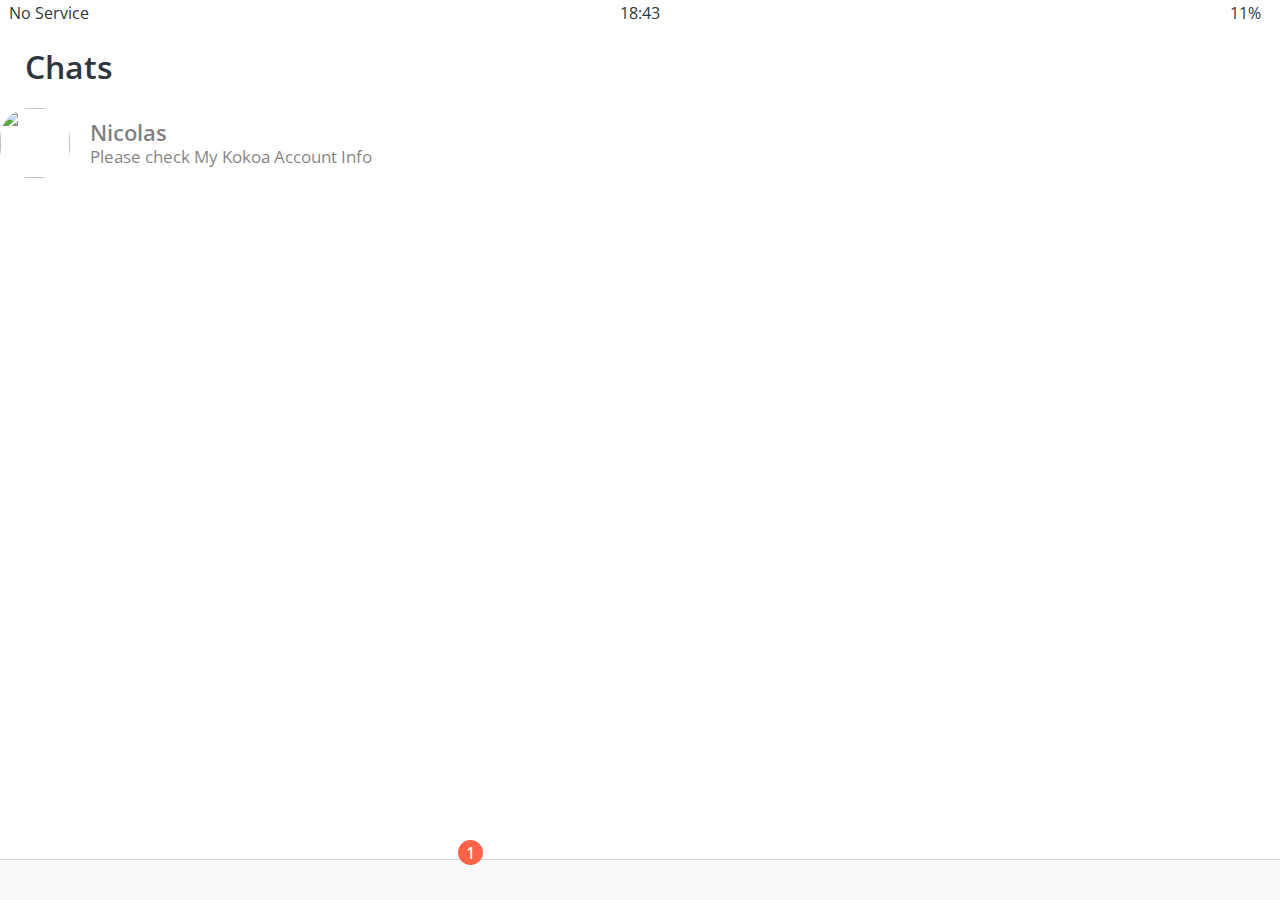
==== chats.html @ 3d23df2f "Added chats.html" ====
<!DOCTYPE html>
<html lang="en">
<head>
    <link rel="stylesheet" href="css/style.css">
    <meta charset="UTF-8">
    <meta name="viewport" content="width=device-width, initial-scale=1.0">
    <title>Chats - Kokoa Clone</title>
</head>
<body>
    <div class="status-bar">
        <div class="status-bar__column">
            <span>No Service</span>
            <i class="fa-solid fa-wifi"></i>
        </div>
        <div class="status-bar__column">
            <span>18:43</span>
        </div>
        <div class="status-bar__column">
            <span>11%</span>
            <i class="fa-solid fa-battery-full fa-lg"></i>
            <i class="fa-sharp fa-solid fa-bolt"></i>
        </div>
    </div>

    <header class="screen-header">
        <h1 class="screen-header__title">Chats</h1>
        <div class="screen-header__icons">
            <span><i class="fa-solid fa-magnifying-glass fa-2x"></i></span>
            <span><i class="fa-regular fa-comment-dots fa-2x"></i></span> 
            <span><i class="fa-solid fa-music fa-2x"></i></span>
            <span><i class="fa-solid fa-gear fa-2x"></i></span> 
        </div>
    </header>

    <main class="main-screen">
        <div class="user-component">
            <div class="user-component__column">
                <img src="https://avatars.githubusercontent.com/u/29245056?s=200&v=4" class="user-component__avatar"/>
                <div class="user-component__text">
                    <h4 class="user-component__title">Nicolas</h4>
                    <h6 class="user-component__subtitle">Please check My Kokoa Account Info</h6>
                </div>
                <div>

                </div>
            </div>
            <div class="user-component__column"></div>
        </div>
    </main>

    <nav class="nav">
        <ul class="nav__list">
            <li class="nav__btn">
                <a class="nav__link" href="friends.html">
                    <i class="fa-regular fa-user fa-2x"></i>
                </a>
            </li>
            <li class="nav__btn">
                <a class="nav__link" href="chats.html">
                    <span class="nav__notification">1</span>
                    <i class="fa-solid fa-comment fa-2x"></i>
                </a>
            </li>
            <li class="nav__btn">
                <a class="nav__link" href="find.html">
                    <i class="fa-solid fa-magnifying-glass fa-2x"></i>
                </a>
            </li>
            <li class="nav__btn">
                <a class="nav__link" href="more.html">
                    <i class="fa-solid fa-ellipsis fa-2x"></i>
                </a>
            </li>
        </ul>
    </nav>

    <script src="https://kit.fontawesome.com/3948d4838a.js" crossorigin="anonymous">
    </script>
</body>
</html>
---- css/style.css ----
@import url('https://fonts.googleapis.com/css2?family=Open+Sans:wght@400;600&display=swap');

@import "reset.css";
@import "variables.css";

/* Components */
@import "components/status-bar.css";
@import "components/nav-bar.css";
@import "components/screen-header.css";
@import "components/user-component.css";

/* Screens */
@import "screens/login.css";
@import "screens/friends.css";

body {
    color: #2e363e;
    font-family: 'Open Sans', sans-serif;
}
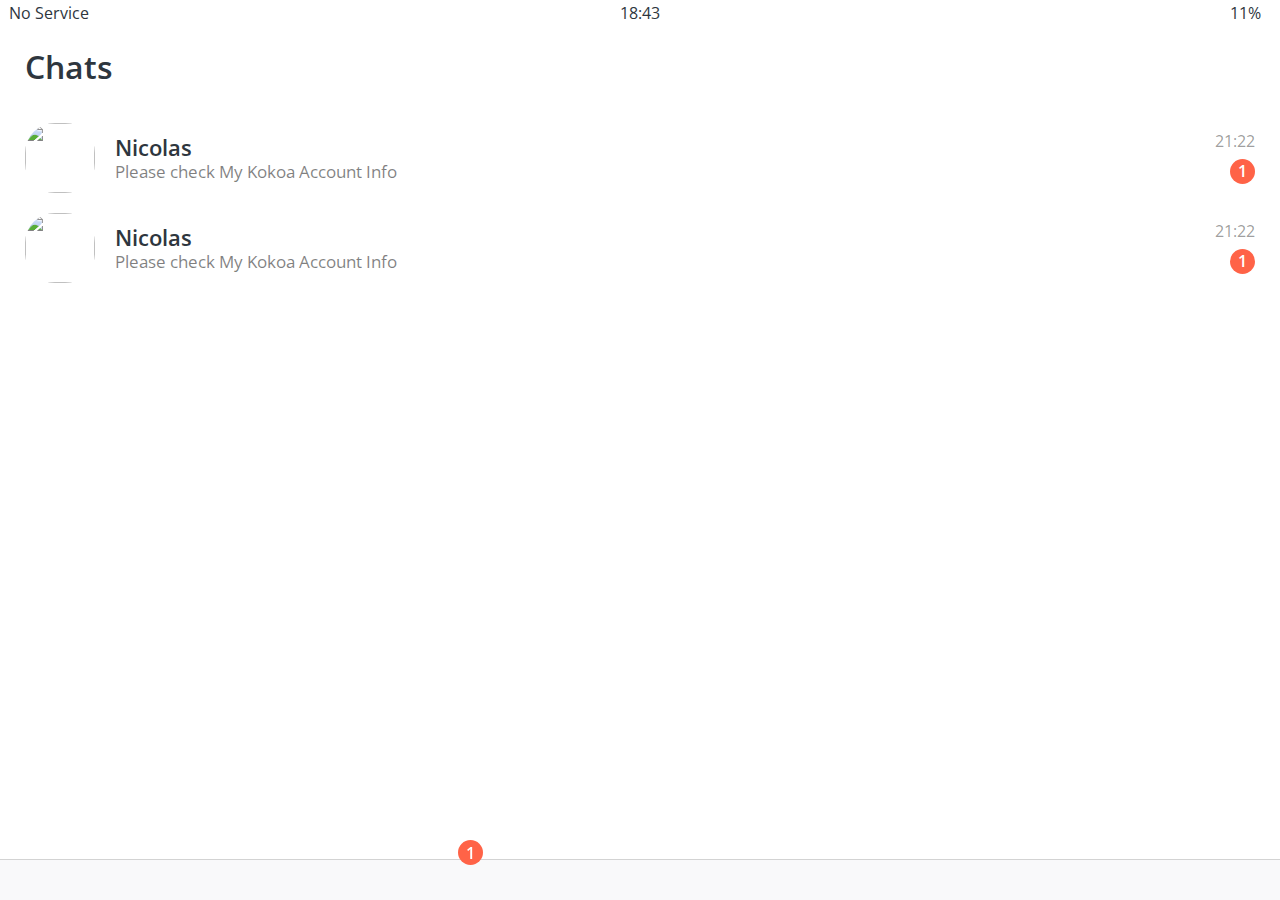
==== commit c4e91de4: "Update" ====
--- a/chats.html
+++ b/chats.html
@@ -40,11 +40,24 @@
                     <h4 class="user-component__title">Nicolas</h4>
                     <h6 class="user-component__subtitle">Please check My Kokoa Account Info</h6>
                 </div>
-                <div>
-
+            </div>
+            <div class="user-component__column">
+                <span class="user-component__time">21:22</span>
+                <div class="badge">1</div>
+            </div>
+        </div>
+        <div class="user-component">
+            <div class="user-component__column">
+                <img src="https://avatars.githubusercontent.com/u/29245056?s=200&v=4" class="user-component__avatar"/>
+                <div class="user-component__text">
+                    <h4 class="user-component__title">Nicolas</h4>
+                    <h6 class="user-component__subtitle">Please check My Kokoa Account Info</h6>
                 </div>
             </div>
-            <div class="user-component__column"></div>
+            <div class="user-component__column">
+                <span class="user-component__time">21:22</span>
+                <div class="badge">1</div>
+            </div>
         </div>
     </main>
 
@@ -57,7 +70,7 @@
             </li>
             <li class="nav__btn">
                 <a class="nav__link" href="chats.html">
-                    <span class="nav__notification">1</span>
+                    <span class="nav__notification badge">1</span>
                     <i class="fa-solid fa-comment fa-2x"></i>
                 </a>
             </li>
--- a/css/style.css
+++ b/css/style.css
@@ -8,12 +8,20 @@
 @import "components/nav-bar.css";
 @import "components/screen-header.css";
 @import "components/user-component.css";
+@import "components/badge.css";
 
 /* Screens */
 @import "screens/login.css";
 @import "screens/friends.css";
+@import "screens/find.css";
 
 body {
     color: #2e363e;
     font-family: 'Open Sans', sans-serif;
 }
+
+.main-screen {
+    padding: 0px var(--horizontal-space);
+    padding-bottom: 80px;
+
+}
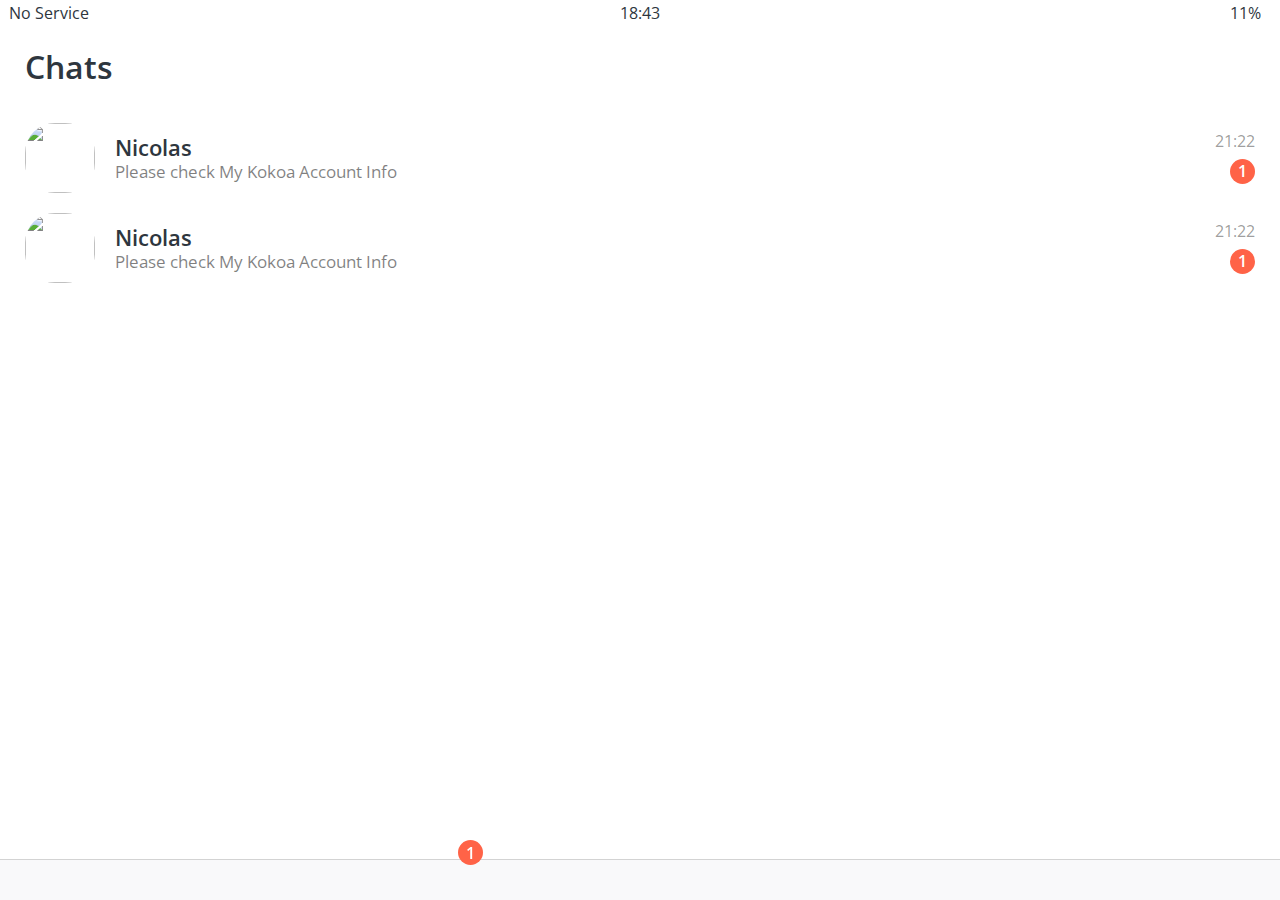
==== commit d5ada00a: "Update" ====
--- a/chats.html
+++ b/chats.html
@@ -28,37 +28,41 @@
             <span><i class="fa-solid fa-magnifying-glass fa-2x"></i></span>
             <span><i class="fa-regular fa-comment-dots fa-2x"></i></span> 
             <span><i class="fa-solid fa-music fa-2x"></i></span>
-            <span><i class="fa-solid fa-gear fa-2x"></i></span> 
+            <span><a href="settings.html"><i class="fa-solid fa-gear fa-2x"></i></a></span> 
         </div>
     </header>
 
     <main class="main-screen">
-        <div class="user-component">
-            <div class="user-component__column">
-                <img src="https://avatars.githubusercontent.com/u/29245056?s=200&v=4" class="user-component__avatar"/>
-                <div class="user-component__text">
-                    <h4 class="user-component__title">Nicolas</h4>
-                    <h6 class="user-component__subtitle">Please check My Kokoa Account Info</h6>
+        <a href="chat.html">
+            <div class="user-component">
+                <div class="user-component__column">
+                    <img src="https://avatars.githubusercontent.com/u/29245056?s=200&v=4" class="user-component__avatar"/>
+                    <div class="user-component__text">
+                        <h4 class="user-component__title">Nicolas</h4>
+                        <h6 class="user-component__subtitle">Please check My Kokoa Account Info</h6>
+                    </div>
+                </div>
+                <div class="user-component__column">
+                    <span class="user-component__time">21:22</span>
+                    <div class="badge">1</div>
                 </div>
             </div>
-            <div class="user-component__column">
-                <span class="user-component__time">21:22</span>
-                <div class="badge">1</div>
-            </div>
-        </div>
-        <div class="user-component">
-            <div class="user-component__column">
-                <img src="https://avatars.githubusercontent.com/u/29245056?s=200&v=4" class="user-component__avatar"/>
-                <div class="user-component__text">
-                    <h4 class="user-component__title">Nicolas</h4>
-                    <h6 class="user-component__subtitle">Please check My Kokoa Account Info</h6>
+        </a>
+        <a href="chat.html">
+            <div class="user-component">
+                <div class="user-component__column">
+                    <img src="https://avatars.githubusercontent.com/u/29245056?s=200&v=4" class="user-component__avatar"/>
+                    <div class="user-component__text">
+                        <h4 class="user-component__title">Nicolas</h4>
+                        <h6 class="user-component__subtitle">Please check My Kokoa Account Info</h6>
+                    </div>
+                </div>
+                <div class="user-component__column">
+                    <span class="user-component__time">21:22</span>
+                    <div class="badge">1</div>
                 </div>
             </div>
-            <div class="user-component__column">
-                <span class="user-component__time">21:22</span>
-                <div class="badge">1</div>
-            </div>
-        </div>
+        </a>
     </main>
 
     <nav class="nav">
--- a/css/style.css
+++ b/css/style.css
@@ -9,11 +9,16 @@
 @import "components/screen-header.css";
 @import "components/user-component.css";
 @import "components/badge.css";
+@import "components/icon-row.css";
+@import "components/alt-screen-header.css";
 
 /* Screens */
 @import "screens/login.css";
 @import "screens/friends.css";
 @import "screens/find.css";
+@import "screens/more.css";
+@import "screens/settings.css";
+@import "screens/chat.css";
 
 body {
     color: #2e363e;
